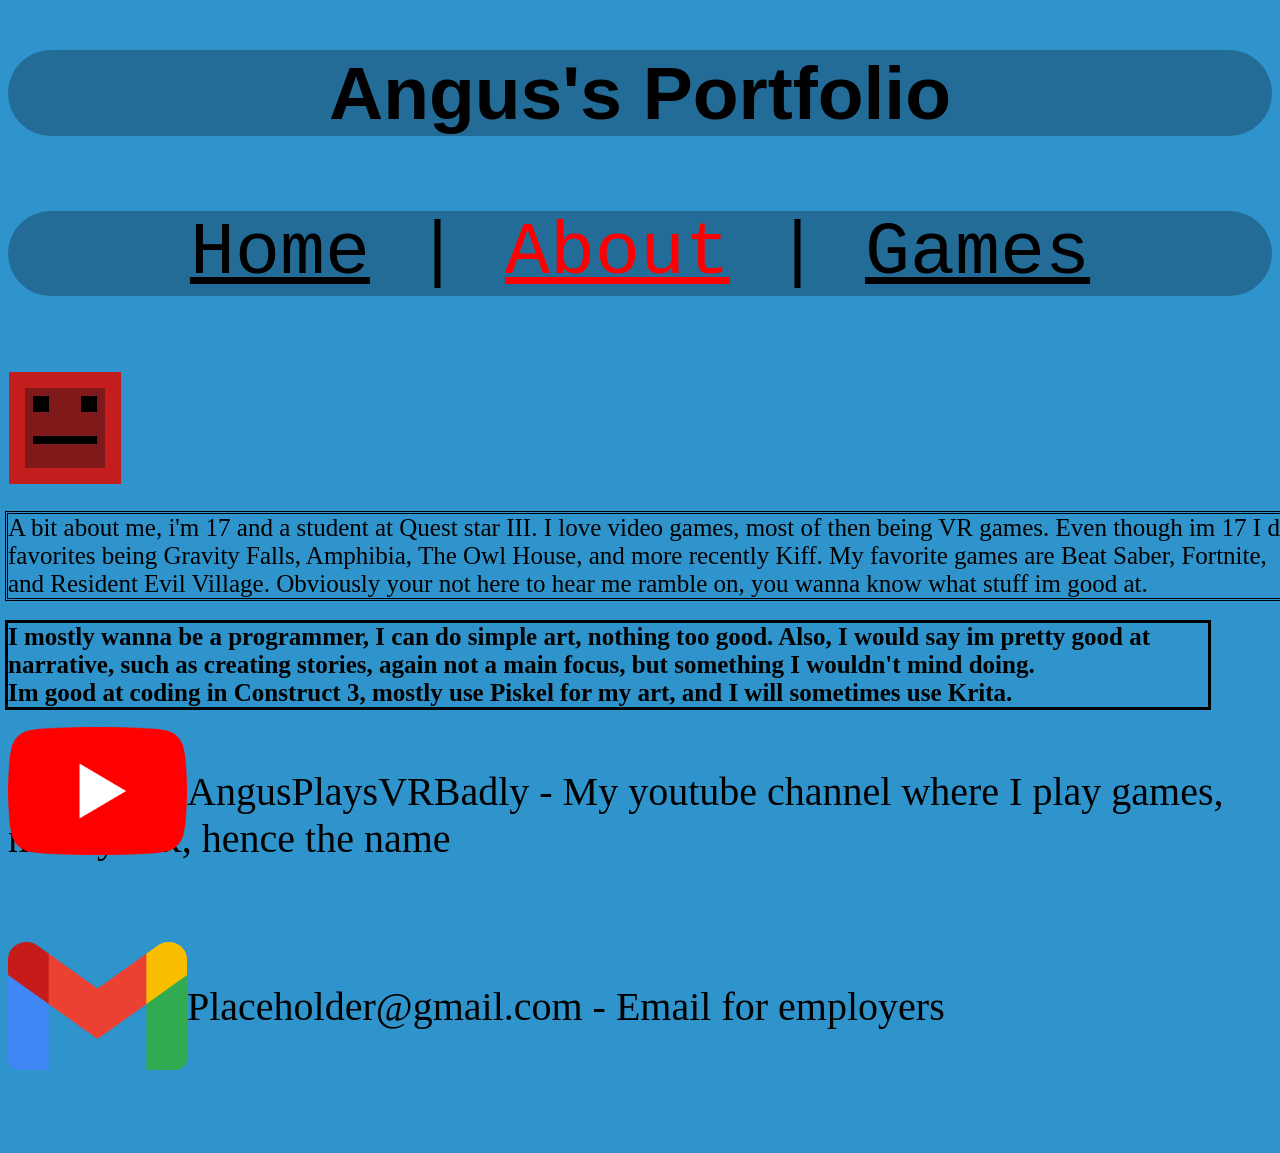
==== About.html @ 3be1fc4b "initial" ====
<!DOCTYPE html>
<html>
<body>
<style>

</style>
<link rel="stylesheet" href="mystyle.css">

<h1>Angus's Portfolio</h1>
<p class="carrot"><a href="index.html">Home</a> | <a style="color: red;" href="About.html">About</a> | <a href="Games.html">Games</a></p>
<img src="Block Boy.png" alt="Blocky Boy"> 
<p class="about">A bit about me, i'm 17 and a student at Quest star III. I love video games, most of then being VR games. Even though im 17 I do love cartoons, my favorites being Gravity Falls, Amphibia, The Owl House, and more recently Kiff. My favorite games are Beat Saber, Fortnite,<br>
and Resident Evil Village. Obviously your not here to hear me ramble on, you wanna know what stuff im good at.</p>
<p class="stuff" style="font-size: 25px;"> <b>I mostly wanna be a programmer, I can do simple art, nothing too good. Also, I would say im pretty good at<br>
narrative, such as creating stories, again not a main focus, but something I wouldn't mind doing.<br>
Im good at coding in Construct 3, mostly use Piskel for my art, and I will sometimes use Krita.</b></p>
<p style="font-size: 40px; transform: translate(0px, -70px);"><a href="https://www.youtube.com/@AngusPlaysVRBadly" target="blank"><img style="transform: translate(0px, 50px);" src="YT.png" alt="YouTube" height="128px" width="179px"></a>AngusPlaysVRBadly - My youtube channel where I play games, mostly VR, hence the name</p>
<p style="font-size: 40px; transform: translate(0px, -80px);" class="contact"><img style="transform: translate(0px, 50px);" src="GM.png" alt="Gmail" height="128px" width="179px">Placeholder@gmail.com - Email for employers</p>
</body>
</html>
---- mystyle.css ----
h1{
    column-span: all;
    text-align: center;
    font-size: 75px;
    background-color: rgb(34, 108, 151); border-radius: 100px;
    font-family: 'Franklin Gothic Medium', 'Arial Narrow', Arial, sans-serif;
}
.carrot{
font-size: 75px;
text-align: center;
background-color: rgb(34, 108, 151); border-radius: 100px;
font-family: monospace;
}
.onion{
font-size: 30px;
transform: translate(230px, 0px);
}
.puzzle{
    font-size: 30px;
    text-align: center;
transform: translate(50px, -6px);
}
.puzzle2{
    text-align: center;
transform: translate(50px, -55px);
font-size: 30px;
}
.about{
    font-size: 25px;
    outline-style: double; width: 1500px;
}
.stuff{
    text-align: left;
    outline-style: solid; width: 1200px;
}
a{
    color: rgb(0, 0, 0);
}
a:hover{
    color: red
}
a:active{
    color: red
}
body{
    background-color: rgb(47, 147, 204);
}
.block{
    font-size: 25px;
    transform: translate(50px, 60px);
}
.block2{
    transform: translate(100px,0px);
}
.boi{
    size: 1px;
}
image.BBA{
    position: absolute;
}
.next{
    text-align: right;
    font-size: 30px;
    transform: translate(-300px, -500px);
}
.next2{
    text-align: right;
    font-size: 20px;
    transform: translate(-270px, -500px);
}
.art{
    text-align: left;
    font-size: 80px;
}
.DD{
    transform: translate(200px, 170px);
}
.DD2{
    transform: translate(130px, 20px);
}
.Cookie{
    transform: translate(940px, 50px);
}
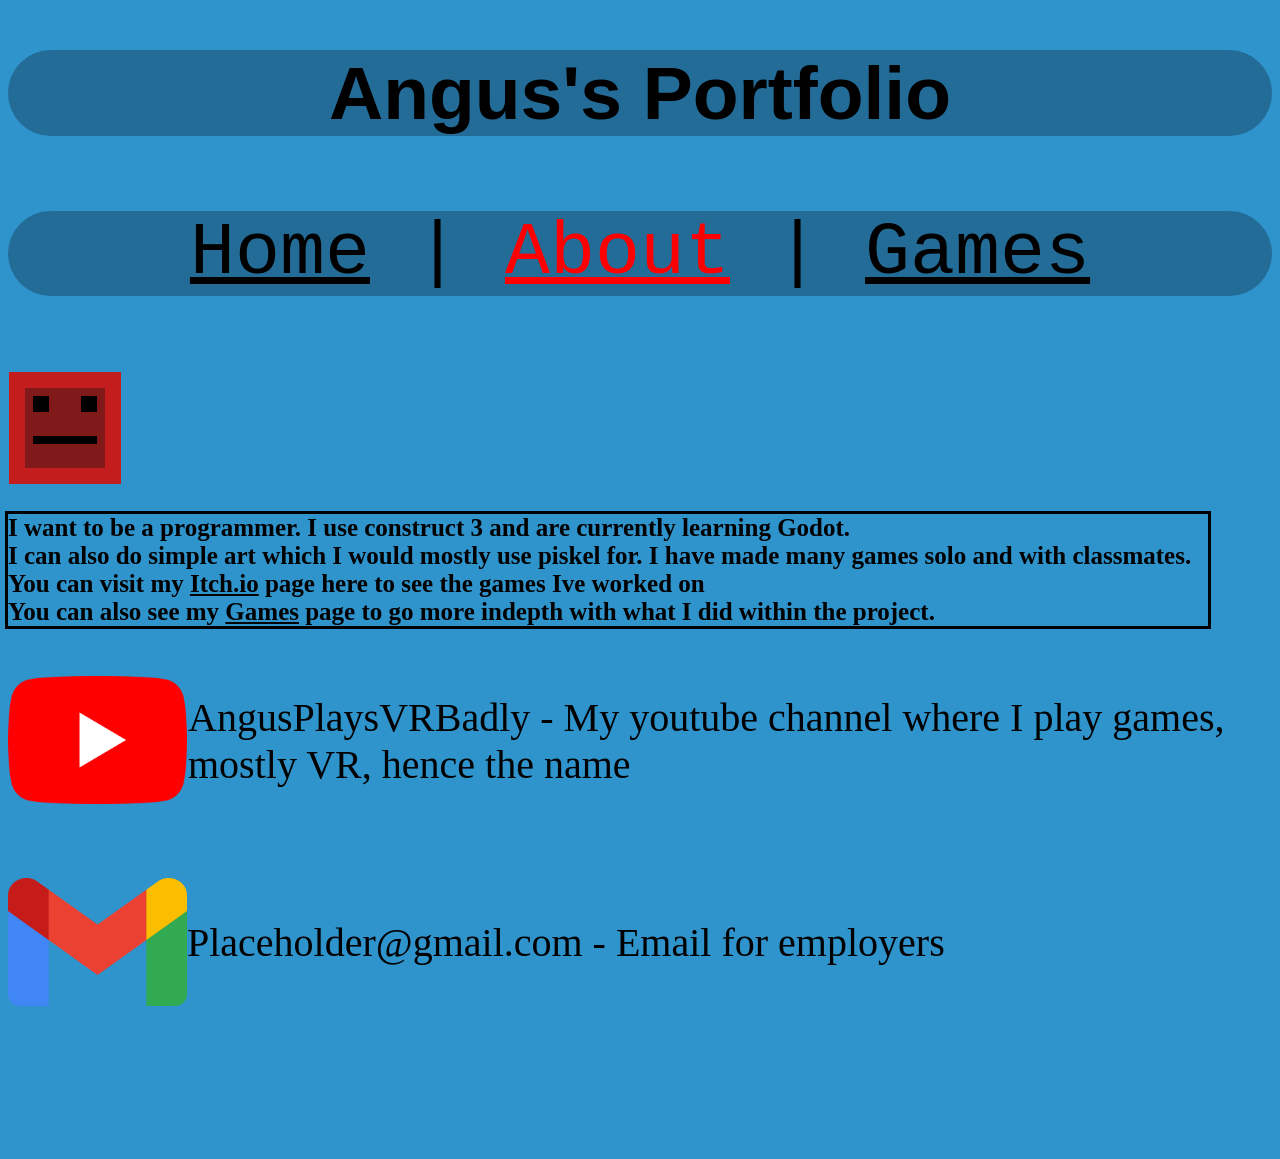
==== commit 5069df23: "fchm" ====
--- a/About.html
+++ b/About.html
@@ -9,12 +9,11 @@
 <h1>Angus's Portfolio</h1>
 <p class="carrot"><a href="index.html">Home</a> | <a style="color: red;" href="About.html">About</a> | <a href="Games.html">Games</a></p>
 <img src="Block Boy.png" alt="Blocky Boy"> 
-<p class="about">A bit about me, i'm 17 and a student at Quest star III. I love video games, most of then being VR games. Even though im 17 I do love cartoons, my favorites being Gravity Falls, Amphibia, The Owl House, and more recently Kiff. My favorite games are Beat Saber, Fortnite,<br>
-and Resident Evil Village. Obviously your not here to hear me ramble on, you wanna know what stuff im good at.</p>
-<p class="stuff" style="font-size: 25px;"> <b>I mostly wanna be a programmer, I can do simple art, nothing too good. Also, I would say im pretty good at<br>
-narrative, such as creating stories, again not a main focus, but something I wouldn't mind doing.<br>
-Im good at coding in Construct 3, mostly use Piskel for my art, and I will sometimes use Krita.</b></p>
-<p style="font-size: 40px; transform: translate(0px, -70px);"><a href="https://www.youtube.com/@AngusPlaysVRBadly" target="blank"><img style="transform: translate(0px, 50px);" src="YT.png" alt="YouTube" height="128px" width="179px"></a>AngusPlaysVRBadly - My youtube channel where I play games, mostly VR, hence the name</p>
-<p style="font-size: 40px; transform: translate(0px, -80px);" class="contact"><img style="transform: translate(0px, 50px);" src="GM.png" alt="Gmail" height="128px" width="179px">Placeholder@gmail.com - Email for employers</p>
+<p class="stuff" style="font-size: 25px;"> <b>I want to be a programmer. I use construct 3 and are currently learning Godot.<br>
+I can also do simple art which I would mostly use piskel for. I have made many games solo and with classmates.<br>
+You can visit my <a href="https://angus-k.itch.io/">Itch.io</a> page here to see the games Ive worked on<br>
+You can also see my <a href="Games.html">Games</a> page to go more indepth with what I did within the project.</b></p>
+<p style="font-size: 40px; transform: translate(0px, -40px);"><a href="https://www.youtube.com/@AngusPlaysVRBadly" target="blank"><img style="transform: translate(0px, 50px);" src="YT.png" alt="YouTube" height="128px" width="179px"></a></p> <p style="font-size: 40px; transform: translate(180px, -150px);">AngusPlaysVRBadly - My youtube channel where I play games, <br>mostly VR, hence the name</p>
+<p style="font-size: 40px; transform: translate(0px, -150px);" class="contact"><img style="transform: translate(0px, 50px);" src="GM.png" alt="Gmail" height="128px" width="179px">Placeholder@gmail.com - Email for employers</p>
 </body>
 </html>
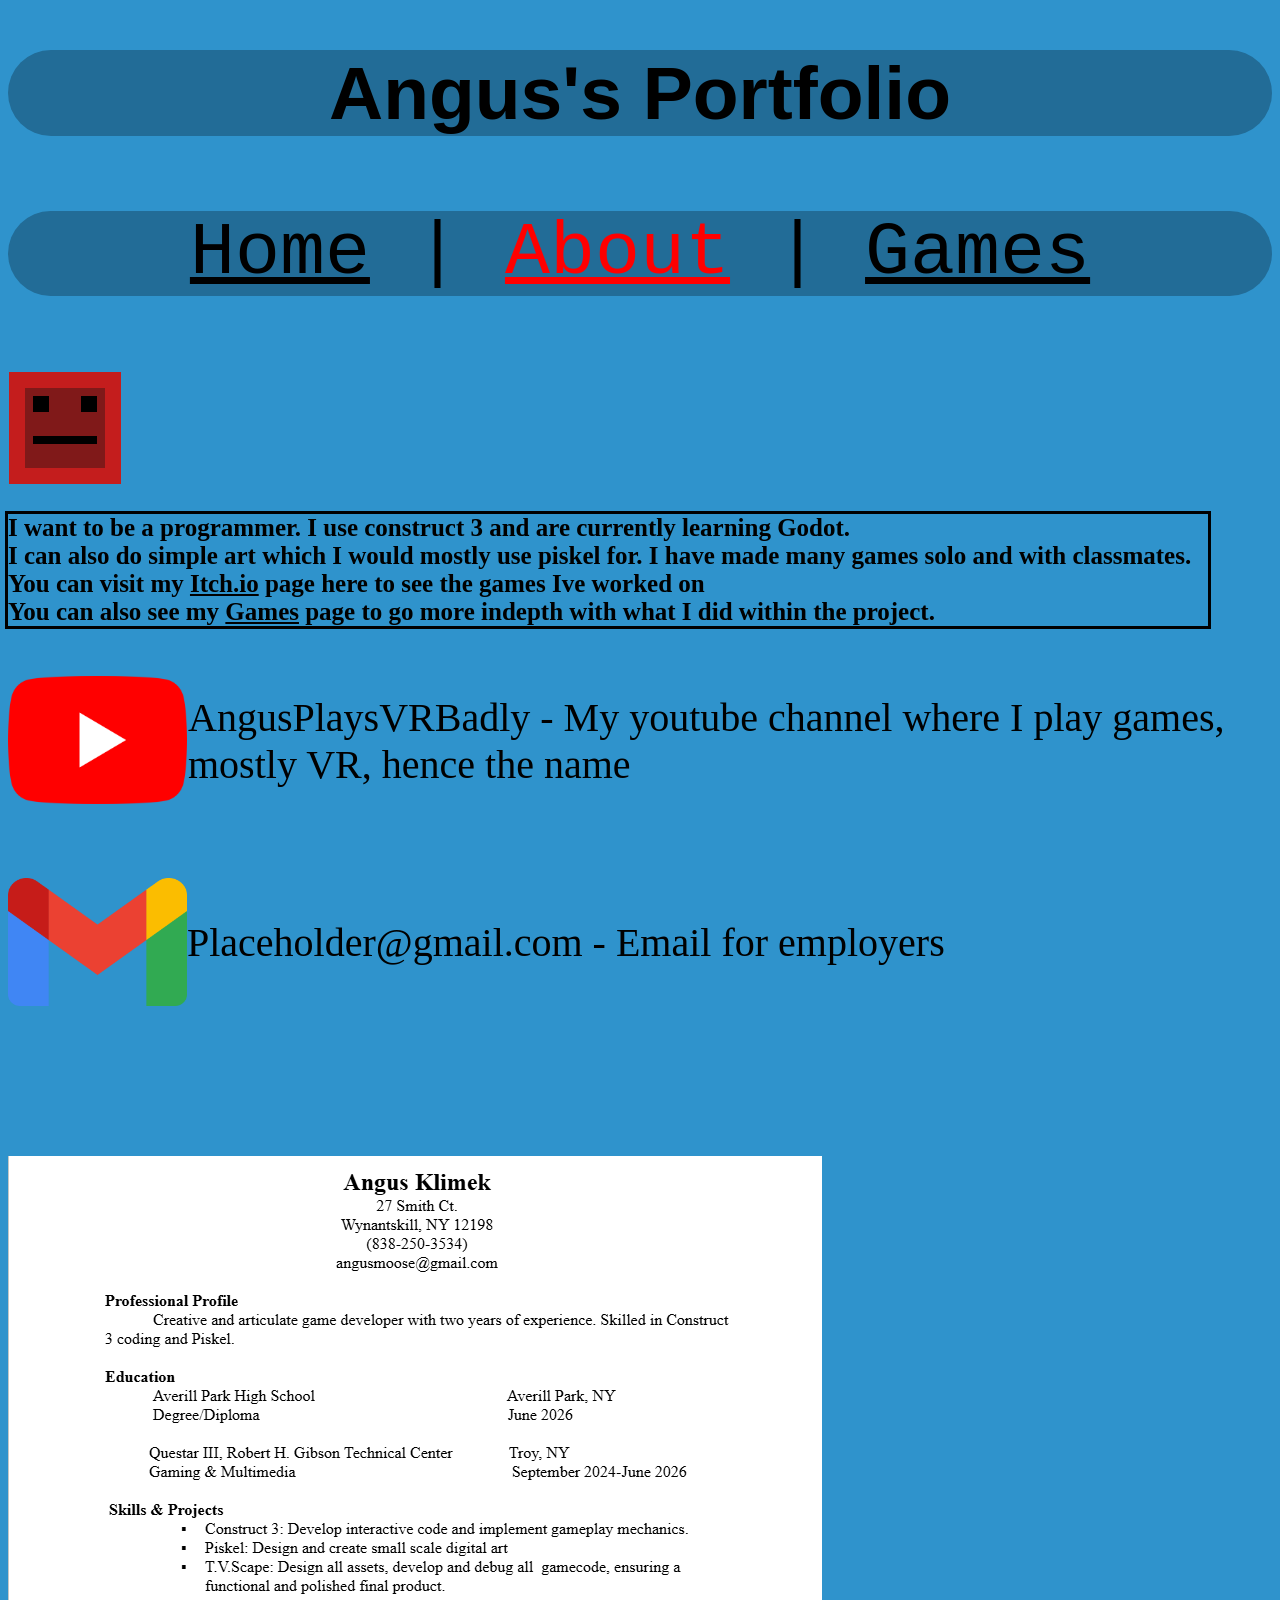
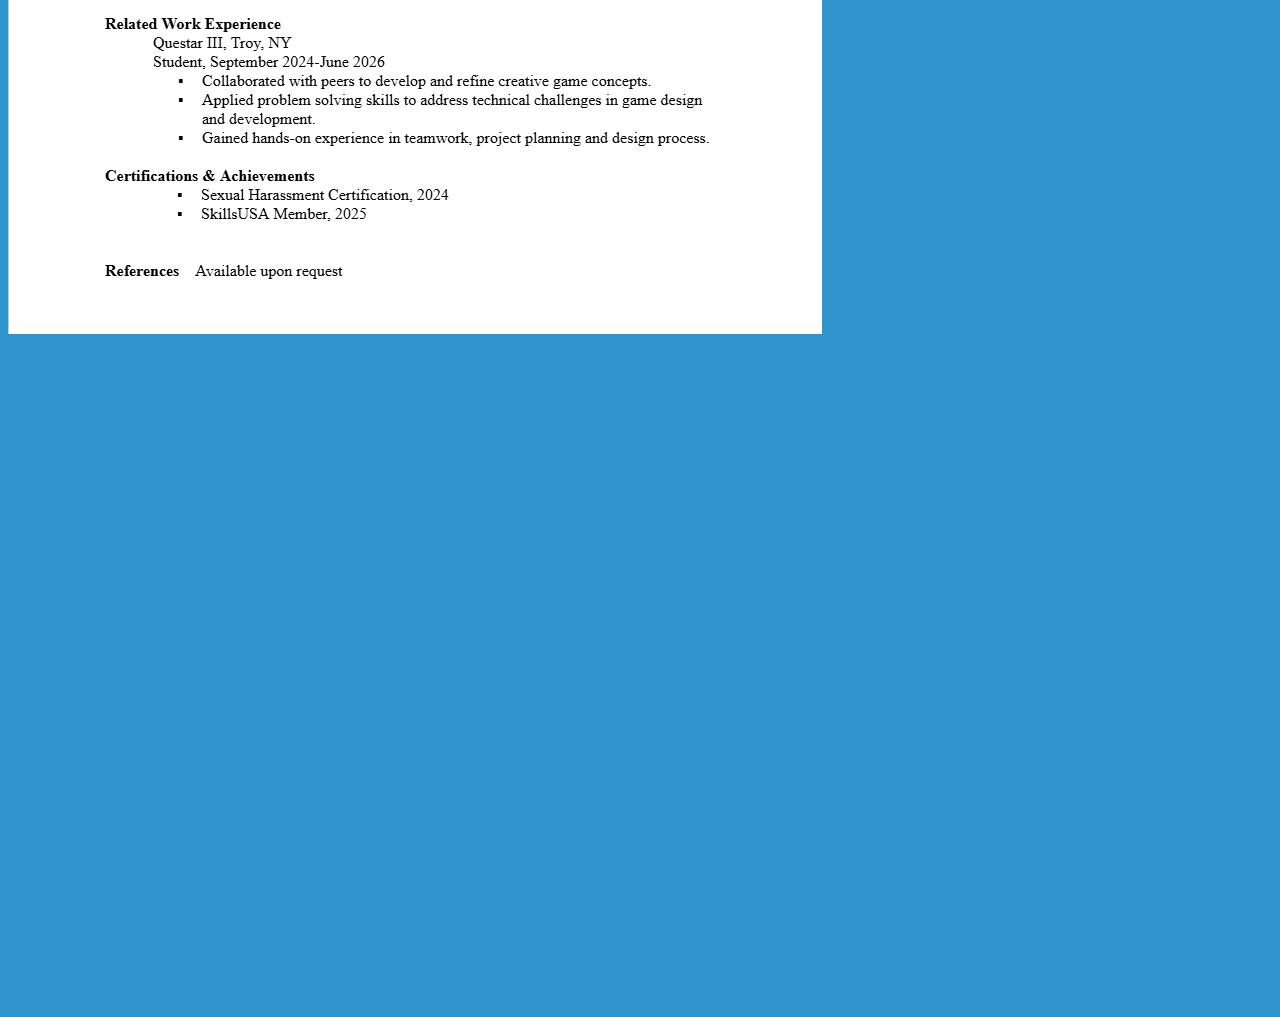
==== commit 8c451d05: "hello" ====
--- a/About.html
+++ b/About.html
@@ -15,5 +15,7 @@
 You can also see my <a href="Games.html">Games</a> page to go more indepth with what I did within the project.</b></p>
 <p style="font-size: 40px; transform: translate(0px, -40px);"><a href="https://www.youtube.com/@AngusPlaysVRBadly" target="blank"><img style="transform: translate(0px, 50px);" src="YT.png" alt="YouTube" height="128px" width="179px"></a></p> <p style="font-size: 40px; transform: translate(180px, -150px);">AngusPlaysVRBadly - My youtube channel where I play games, <br>mostly VR, hence the name</p>
 <p style="font-size: 40px; transform: translate(0px, -150px);" class="contact"><img style="transform: translate(0px, 50px);" src="GM.png" alt="Gmail" height="128px" width="179px">Placeholder@gmail.com - Email for employers</p>
+<p><img src="Resume.png" alt=Resume></p>
+<p><iframe src="https://docs.google.com/forms/d/e/1FAIpQLScbXsQ7wFMmiZxgjwgLKOwGAGTXDgAEWLAbvADYb5EW2XW7cg/viewform?embedded=true" width="640" height="640" frameborder="0" marginheight="0" marginwidth="0">Loading…</iframe></p>
 </body>
 </html>
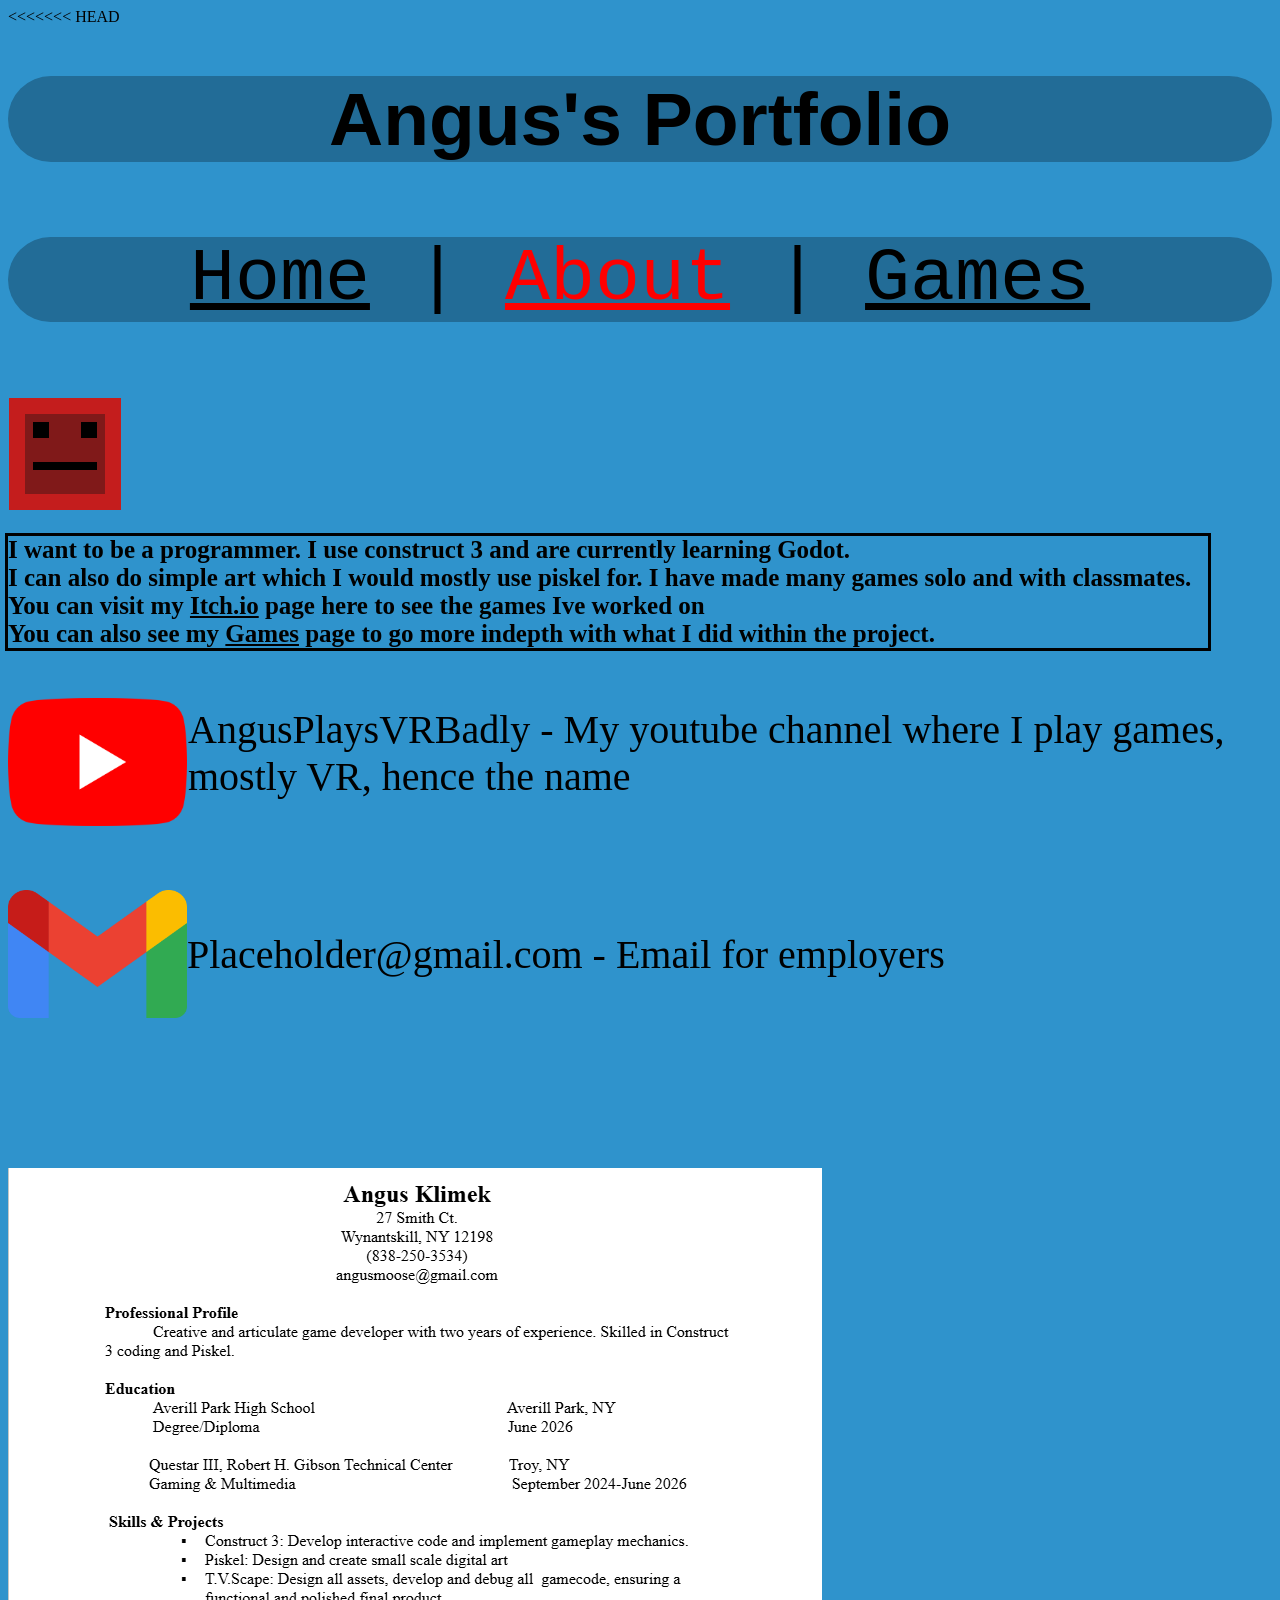
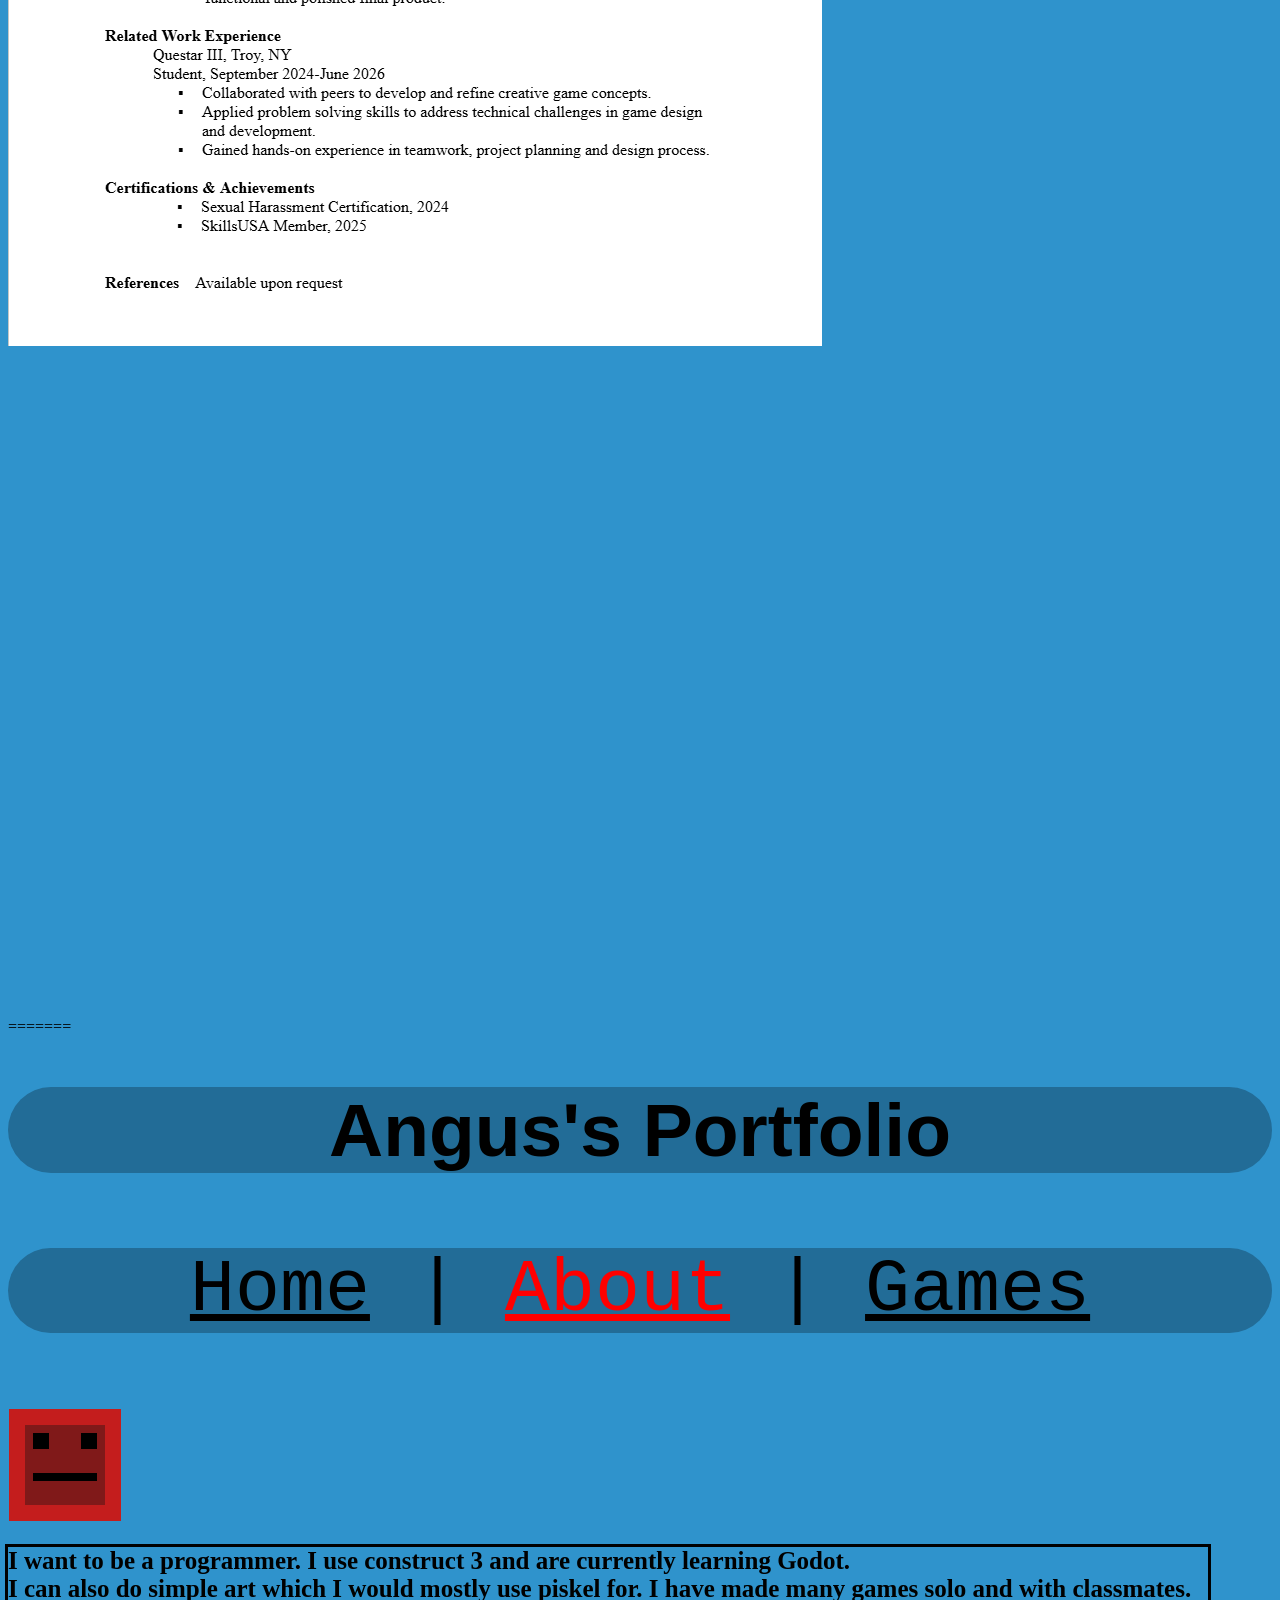
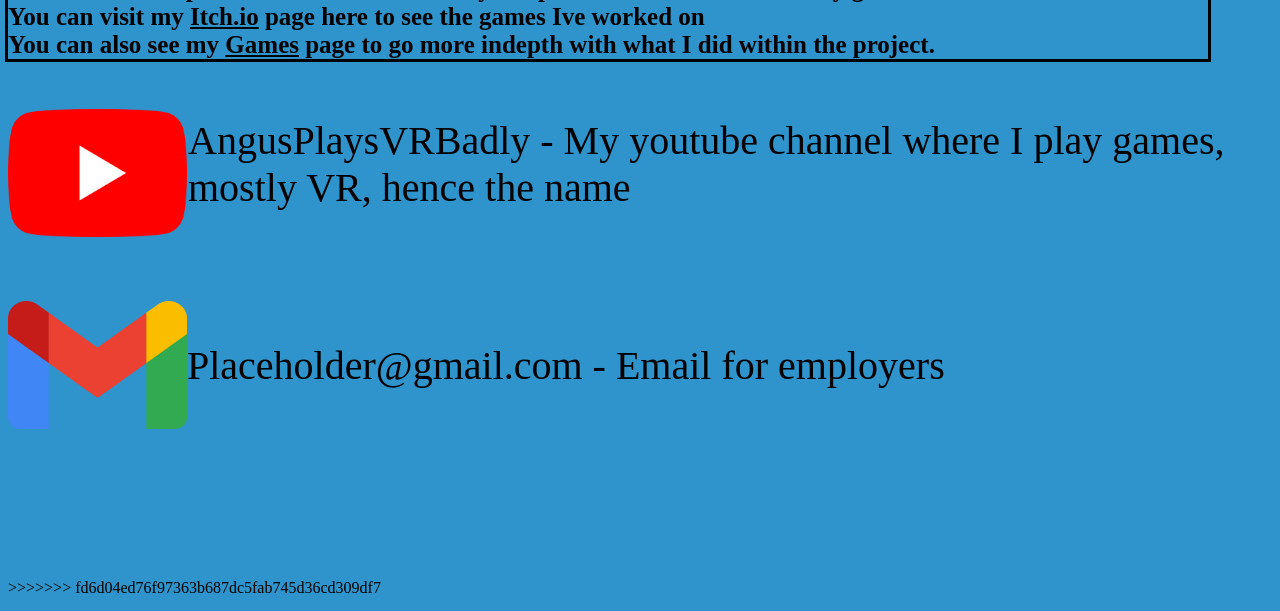
==== commit 1f2e8efc: "jhjkhkjh" ====
--- a/About.html
+++ b/About.html
@@ -1,3 +1,4 @@
+<<<<<<< HEAD
 <!DOCTYPE html>
 <html>
 <body>
@@ -18,4 +19,24 @@
 <p><img src="Resume.png" alt=Resume></p>
 <p><iframe src="https://docs.google.com/forms/d/e/1FAIpQLScbXsQ7wFMmiZxgjwgLKOwGAGTXDgAEWLAbvADYb5EW2XW7cg/viewform?embedded=true" width="640" height="640" frameborder="0" marginheight="0" marginwidth="0">Loading…</iframe></p>
 </body>
+=======
+<!DOCTYPE html>
+<html>
+<body>
+<style>
+
+</style>
+<link rel="stylesheet" href="mystyle.css">
+
+<h1>Angus's Portfolio</h1>
+<p class="carrot"><a href="index.html">Home</a> | <a style="color: red;" href="About.html">About</a> | <a href="Games.html">Games</a></p>
+<img src="Block Boy.png" alt="Blocky Boy"> 
+<p class="stuff" style="font-size: 25px;"> <b>I want to be a programmer. I use construct 3 and are currently learning Godot.<br>
+I can also do simple art which I would mostly use piskel for. I have made many games solo and with classmates.<br>
+You can visit my <a href="https://angus-k.itch.io/">Itch.io</a> page here to see the games Ive worked on<br>
+You can also see my <a href="Games.html">Games</a> page to go more indepth with what I did within the project.</b></p>
+<p style="font-size: 40px; transform: translate(0px, -40px);"><a href="https://www.youtube.com/@AngusPlaysVRBadly" target="blank"><img style="transform: translate(0px, 50px);" src="YT.png" alt="YouTube" height="128px" width="179px"></a></p> <p style="font-size: 40px; transform: translate(180px, -150px);">AngusPlaysVRBadly - My youtube channel where I play games, <br>mostly VR, hence the name</p>
+<p style="font-size: 40px; transform: translate(0px, -150px);" class="contact"><img style="transform: translate(0px, 50px);" src="GM.png" alt="Gmail" height="128px" width="179px">Placeholder@gmail.com - Email for employers</p>
+</body>
+>>>>>>> fd6d04ed76f97363b687dc5fab745d36cd309df7
 </html>
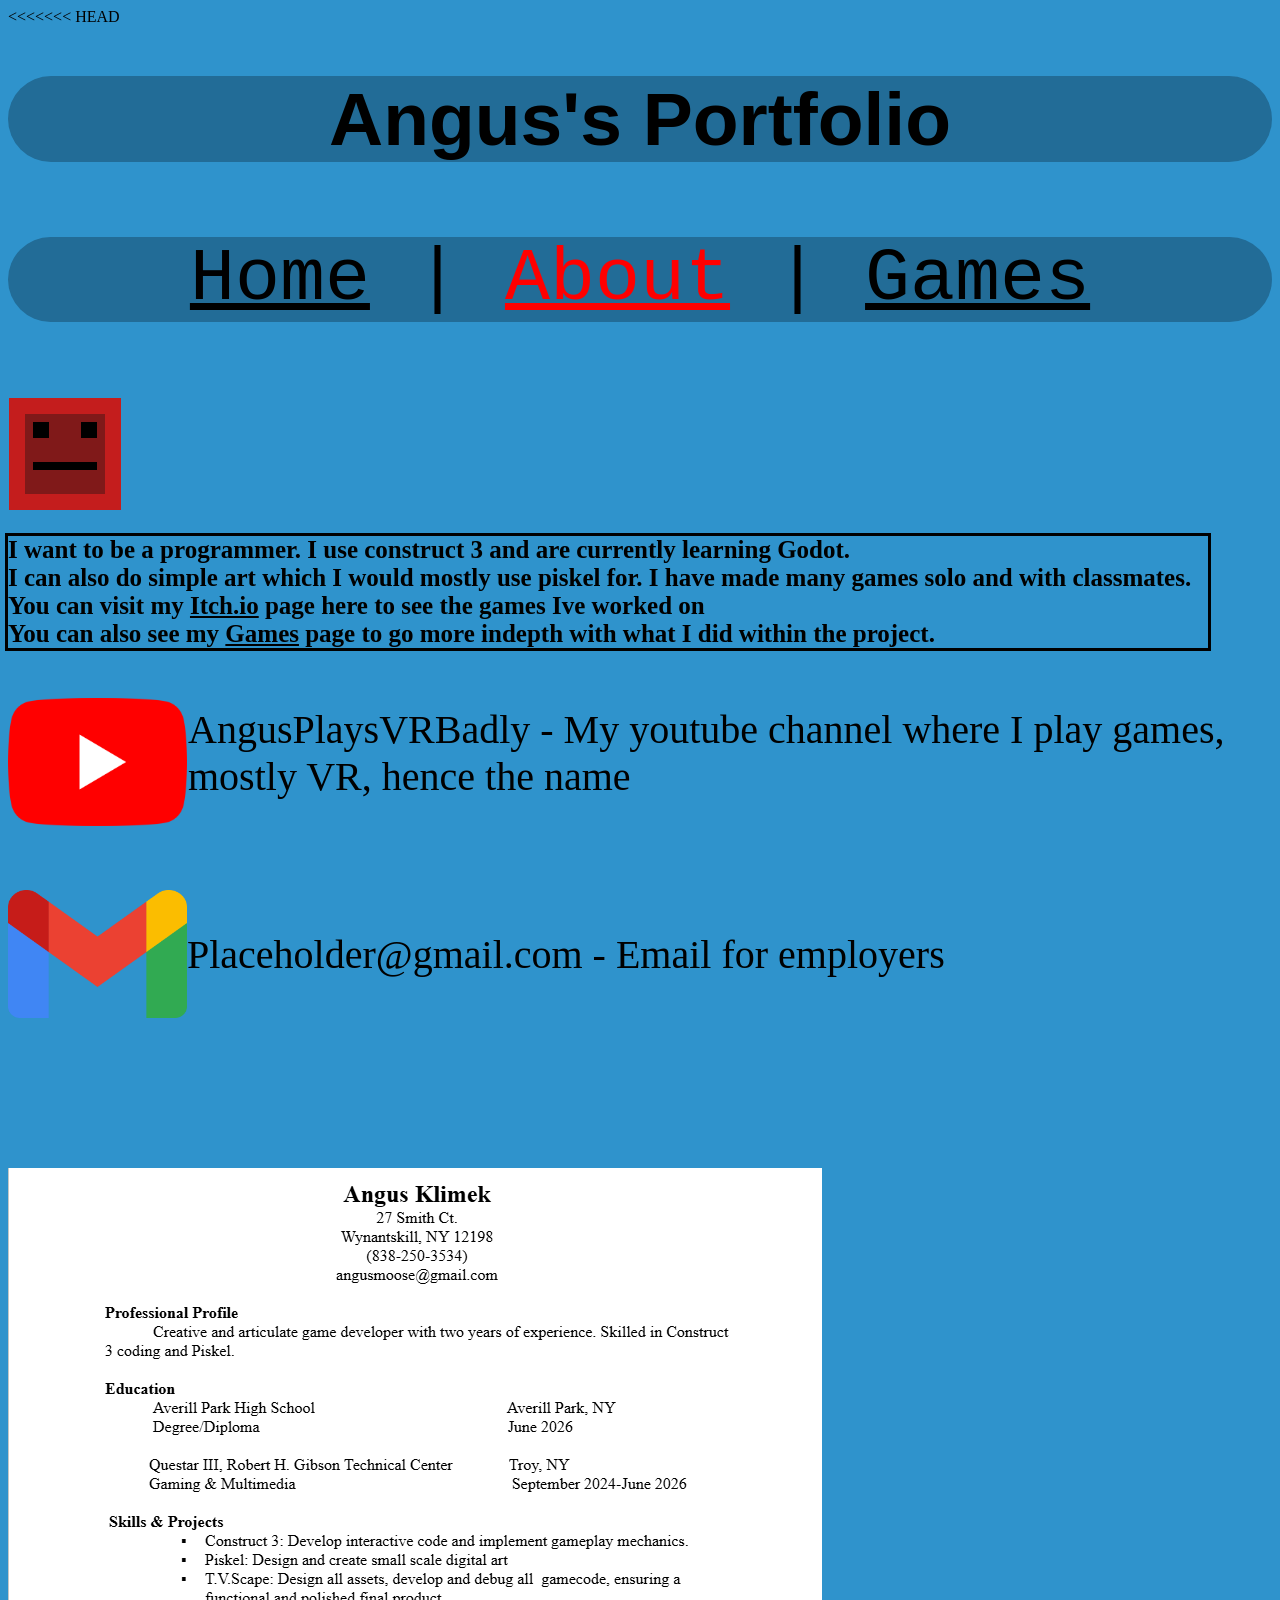
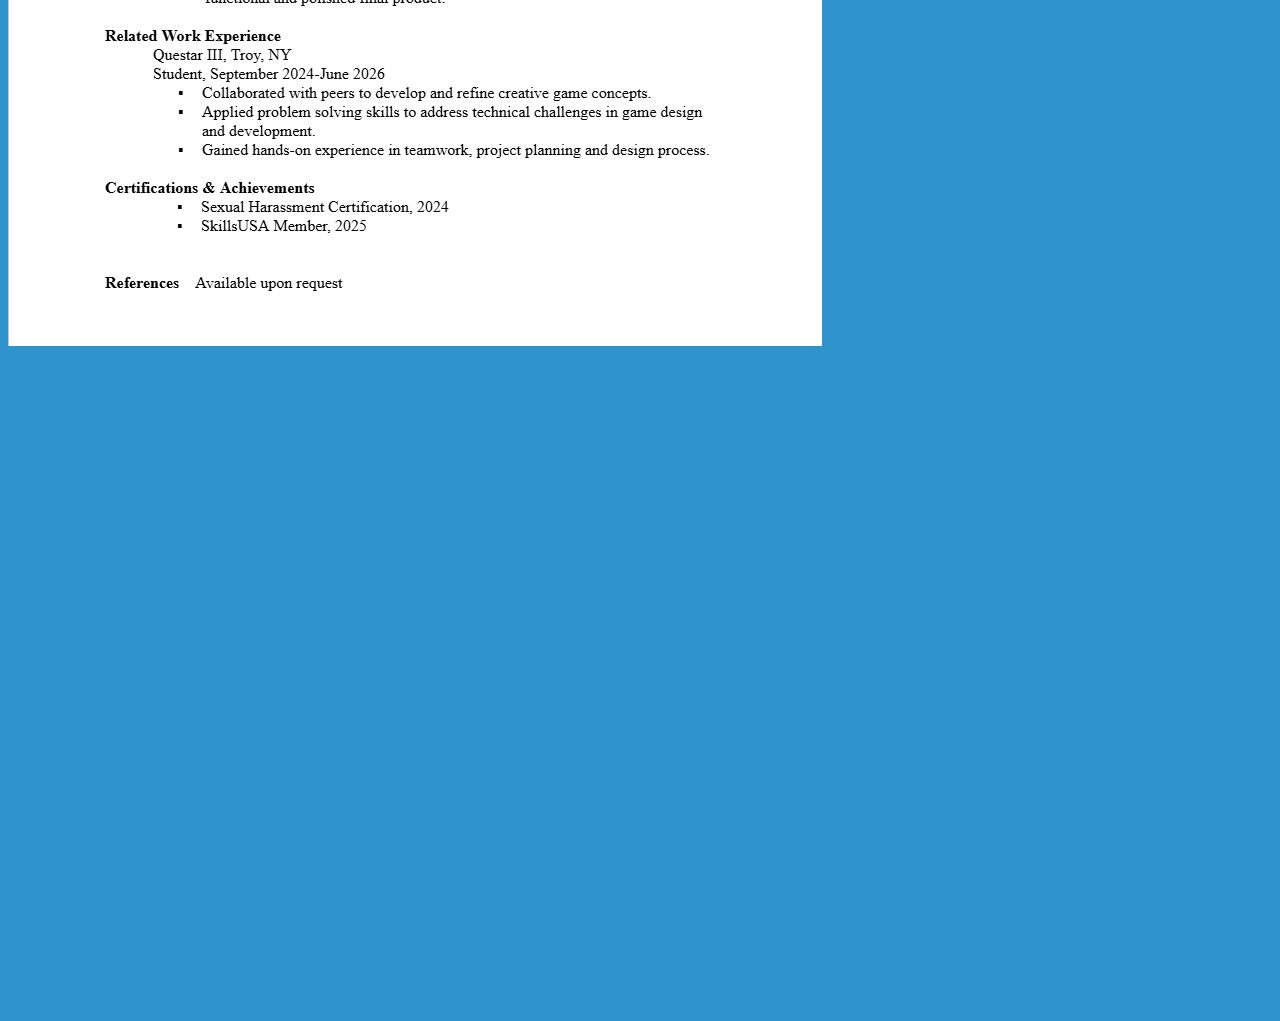
==== commit dc277487: "jhjkhkjh" ====
--- a/About.html
+++ b/About.html
@@ -18,25 +18,4 @@
 <p style="font-size: 40px; transform: translate(0px, -150px);" class="contact"><img style="transform: translate(0px, 50px);" src="GM.png" alt="Gmail" height="128px" width="179px">Placeholder@gmail.com - Email for employers</p>
 <p><img src="Resume.png" alt=Resume></p>
 <p><iframe src="https://docs.google.com/forms/d/e/1FAIpQLScbXsQ7wFMmiZxgjwgLKOwGAGTXDgAEWLAbvADYb5EW2XW7cg/viewform?embedded=true" width="640" height="640" frameborder="0" marginheight="0" marginwidth="0">Loading…</iframe></p>
-</body>
-=======
-<!DOCTYPE html>
-<html>
-<body>
-<style>
-
-</style>
-<link rel="stylesheet" href="mystyle.css">
-
-<h1>Angus's Portfolio</h1>
-<p class="carrot"><a href="index.html">Home</a> | <a style="color: red;" href="About.html">About</a> | <a href="Games.html">Games</a></p>
-<img src="Block Boy.png" alt="Blocky Boy"> 
-<p class="stuff" style="font-size: 25px;"> <b>I want to be a programmer. I use construct 3 and are currently learning Godot.<br>
-I can also do simple art which I would mostly use piskel for. I have made many games solo and with classmates.<br>
-You can visit my <a href="https://angus-k.itch.io/">Itch.io</a> page here to see the games Ive worked on<br>
-You can also see my <a href="Games.html">Games</a> page to go more indepth with what I did within the project.</b></p>
-<p style="font-size: 40px; transform: translate(0px, -40px);"><a href="https://www.youtube.com/@AngusPlaysVRBadly" target="blank"><img style="transform: translate(0px, 50px);" src="YT.png" alt="YouTube" height="128px" width="179px"></a></p> <p style="font-size: 40px; transform: translate(180px, -150px);">AngusPlaysVRBadly - My youtube channel where I play games, <br>mostly VR, hence the name</p>
-<p style="font-size: 40px; transform: translate(0px, -150px);" class="contact"><img style="transform: translate(0px, 50px);" src="GM.png" alt="Gmail" height="128px" width="179px">Placeholder@gmail.com - Email for employers</p>
-</body>
->>>>>>> fd6d04ed76f97363b687dc5fab745d36cd309df7
-</html>+</body>
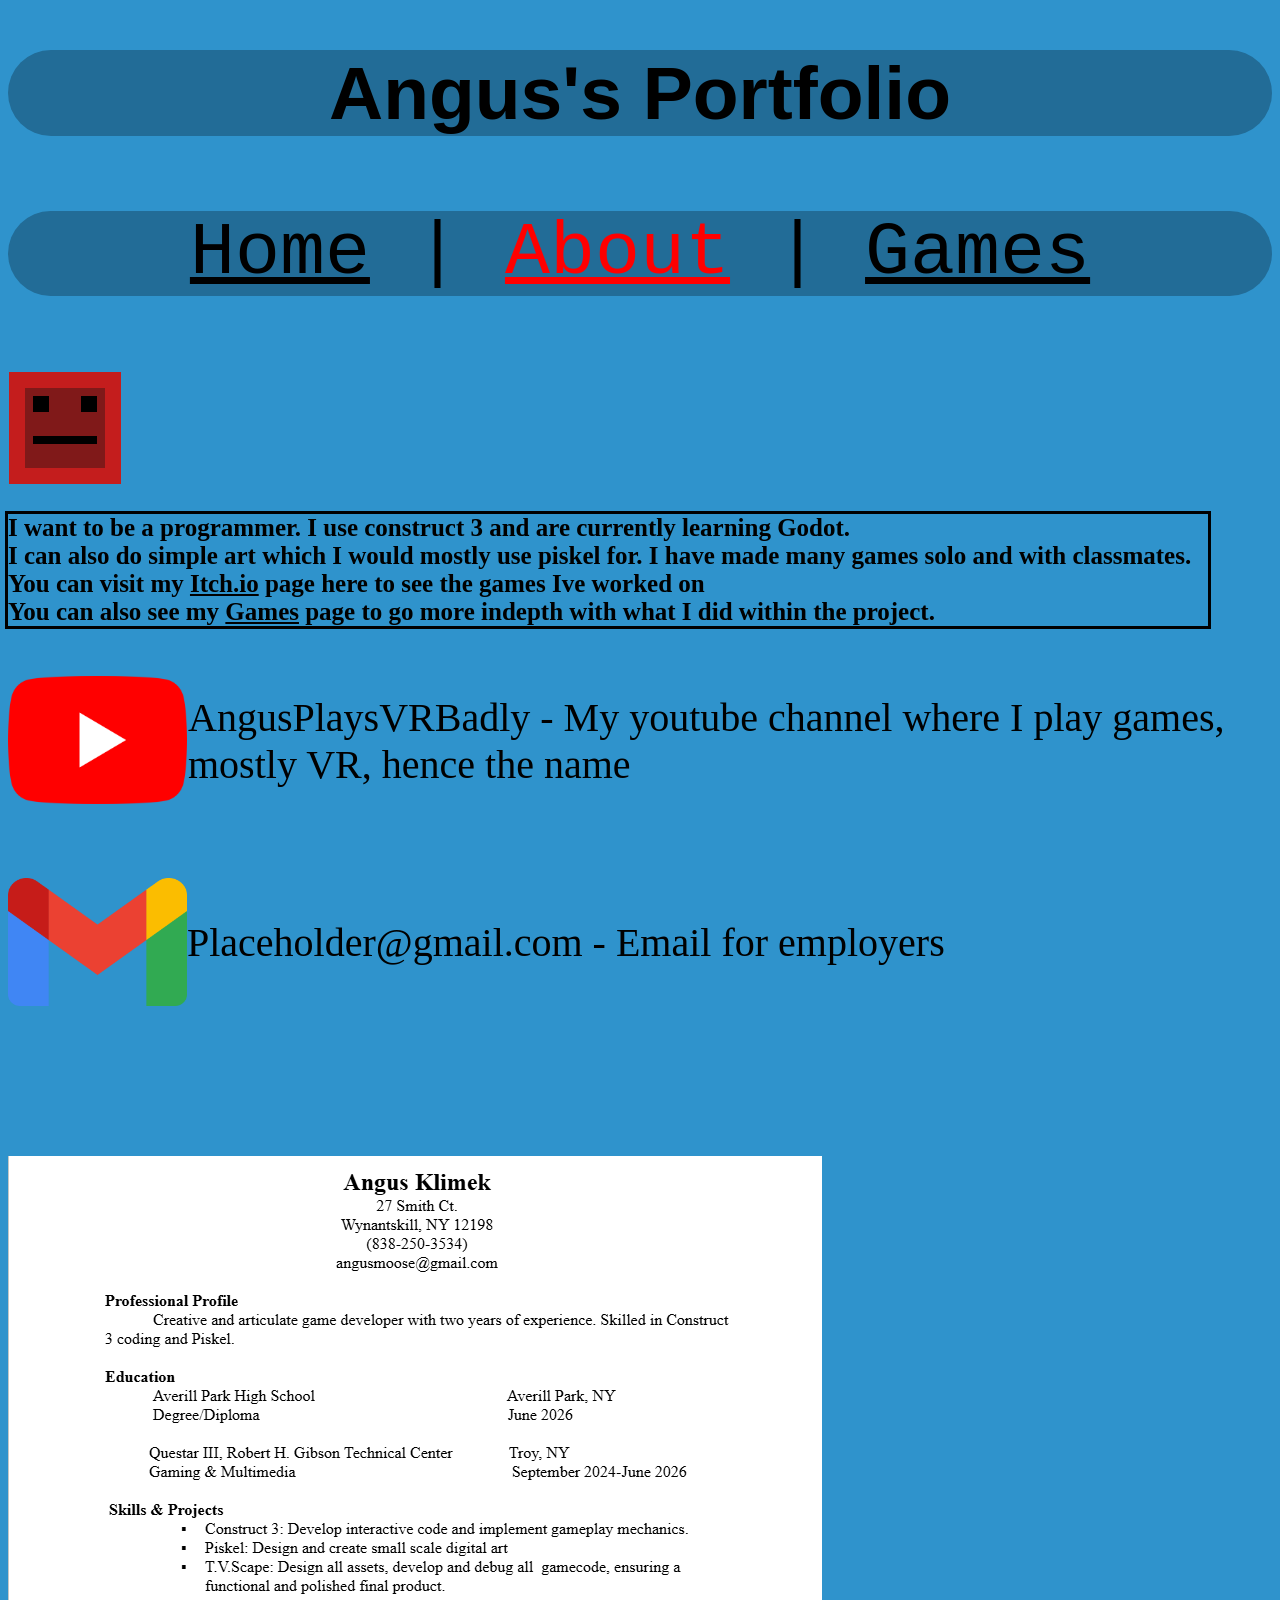
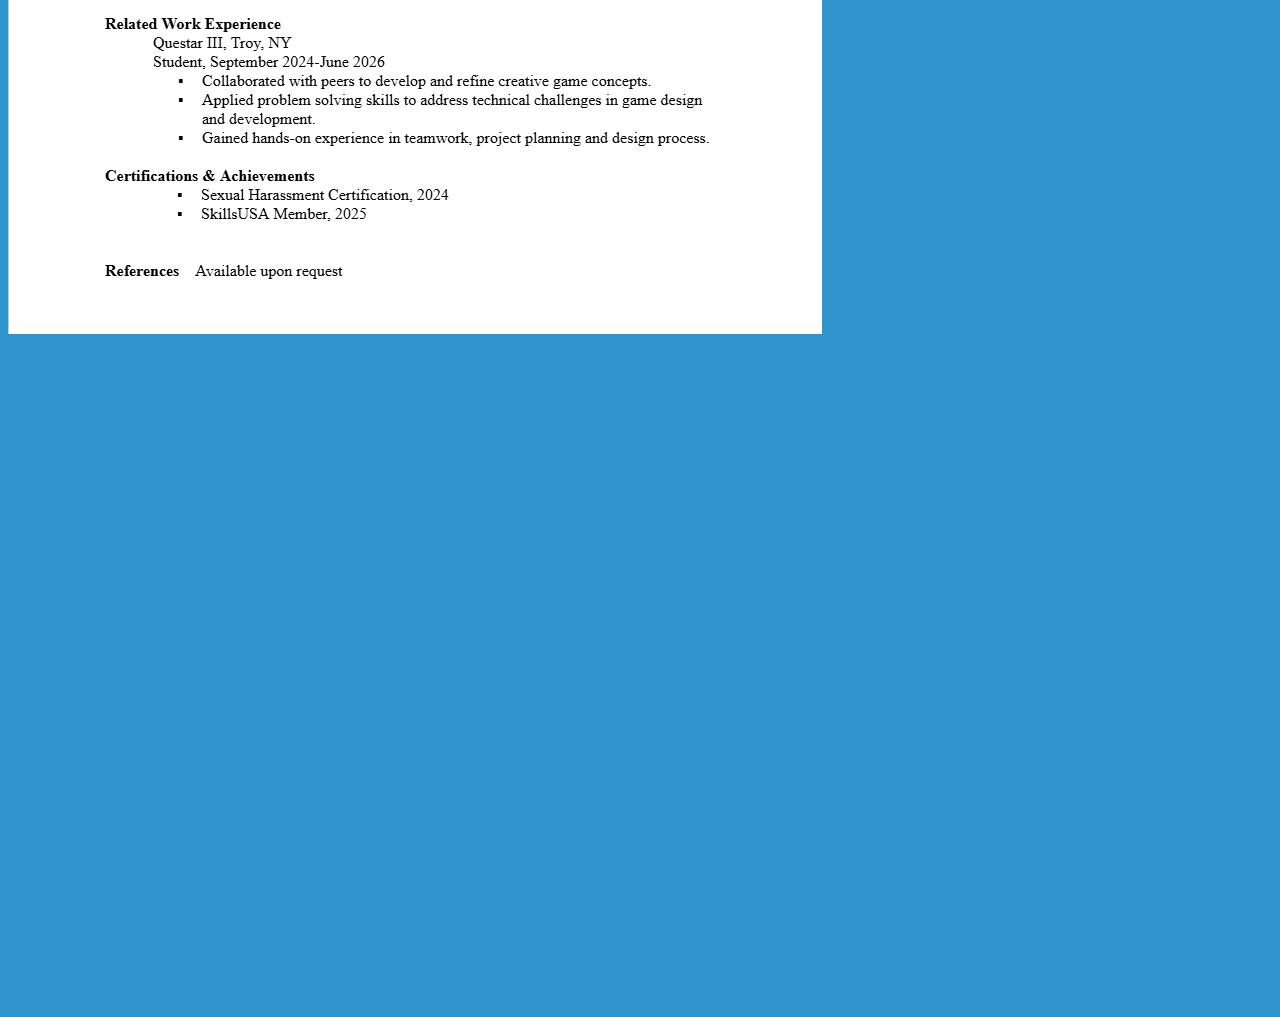
==== commit c26d67f9: "l" ====
--- a/About.html
+++ b/About.html
@@ -1,4 +1,4 @@
-<<<<<<< HEAD
+
 <!DOCTYPE html>
 <html>
 <body>
